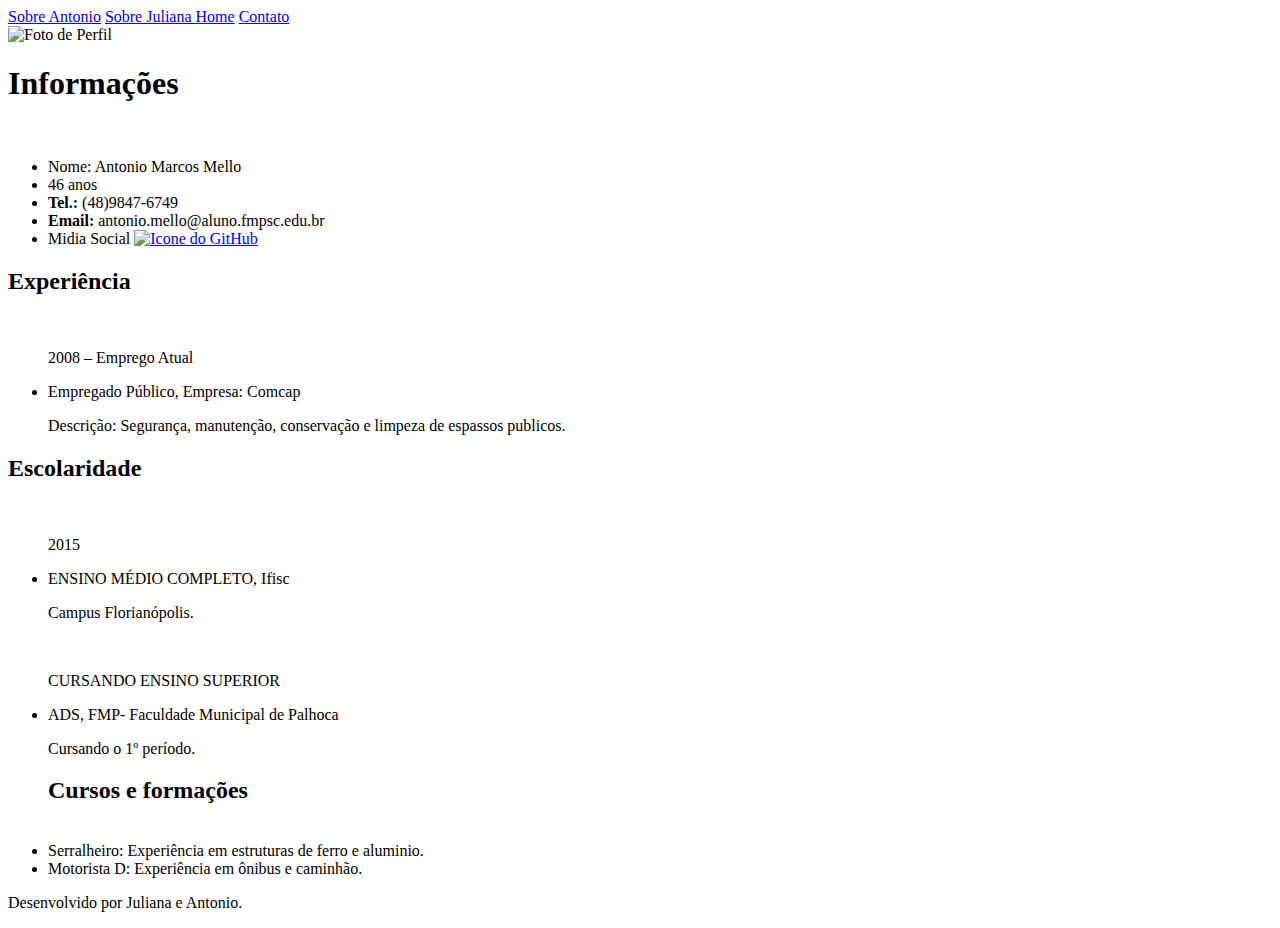
==== index3.html @ 69807190 "Create index3.html" ====
<!DOCTYPE html>
<html lang="pt-br">
<head>
    <meta charset="UTF-8">
    <meta http-equiv="X-UA-Compatible" content="IE=edge">
    <meta name="viewport" content="width=device-width, initial-scale=1.0">
    <link rel="stylesheet" href="./style2.css">
    <title>Curriculo</title>
</head>
<body>
    <header class="cabecalho">
        <nav class="cabecalho__menu">
            
            <a href="#" class="cabecalho_menu_links">Sobre Antonio</a>
            <a href="index2.html" class="cabecalho_menu_links">Sobre Juliana </a>
            
            <a href="index.html" class="cabecalho_menu_links">Home</a>
            <a href="index4.html" class="cabecalho_menu_links">Contato</a>
        </nav>
    </header>
    <main class="curriculo">
        <section class="curriculo__conteudo">
            <div class="curriculo_conteudo_blocos">
                <div class="conteudo__informacao">
                    <img class="imag" src="imagem3.jpg" width="100" alt="Foto de Perfil">
                    <h1>Informações</h1><br/>
                    <ul>
                        <li>Nome: Antonio Marcos Mello</li>
                        <li> 46 anos</li>
                        <li><strong>Tel.:</strong> (48)9847-6749</li>
                        <li><strong> Email:</strong> antonio.mello@aluno.fmpsc.edu.br</li>
                        <li>Midia Social
                             <a href="https://github.com/Melloant" target="_blank"><img class="github" src="github-logo-24.png" alt="Icone do GitHub"></a></li>
                    </ul>
                </div>
                <div class="conteudo__informacao">
                    <h2>Experiência</h2><br/>
                    <ul>
                        <p class="data">2008 – Emprego Atual</p>
                        <li><span>Empregado Público</span>,
                            Empresa: Comcap</li>
                        <p class="texto__explicacao"> Descrição: Segurança, manutenção, conservação e limpeza de espassos publicos.</p>
                        
                    </ul>
                </div>
            </div>
            <div  class="curriculo_conteudo_blocos">
                <div class="conteudo__informacao">
                    
                    <h2>Escolaridade</h2><br/>
                    <ul>
                        <p class="data">2015</p>
                        <li><span>ENSINO MÉDIO COMPLETO</span>, Ifisc </li>
                        <p class="texto__explicacao">Campus Florianópolis.</p><br/>

                        <p class="data">CURSANDO ENSINO SUPERIOR</p>
                        <li><span>ADS</span>, FMP- Faculdade Municipal de Palhoca</li>
                        <p  class="texto__explicacao">Cursando o 1º período.</p>

                    </ul>
                </div class="conteudo__informacao">
                <div class="conteudo__informacao">
                    <ul>
                        <h2>Cursos e formações</h2><br/>
                        <li><span>Serralheiro:</span> Experiência em estruturas de ferro e aluminio.</li>
                        <li><span>Motorista D:</span>  Experiência em ônibus e caminhão.</li>


                    </ul>
                </div>
            </div>
        </section>
    </main>
    <footer>
        <p class="rodape">Desenvolvido por Juliana e Antonio.</p>
    </footer>

</body>
</html>
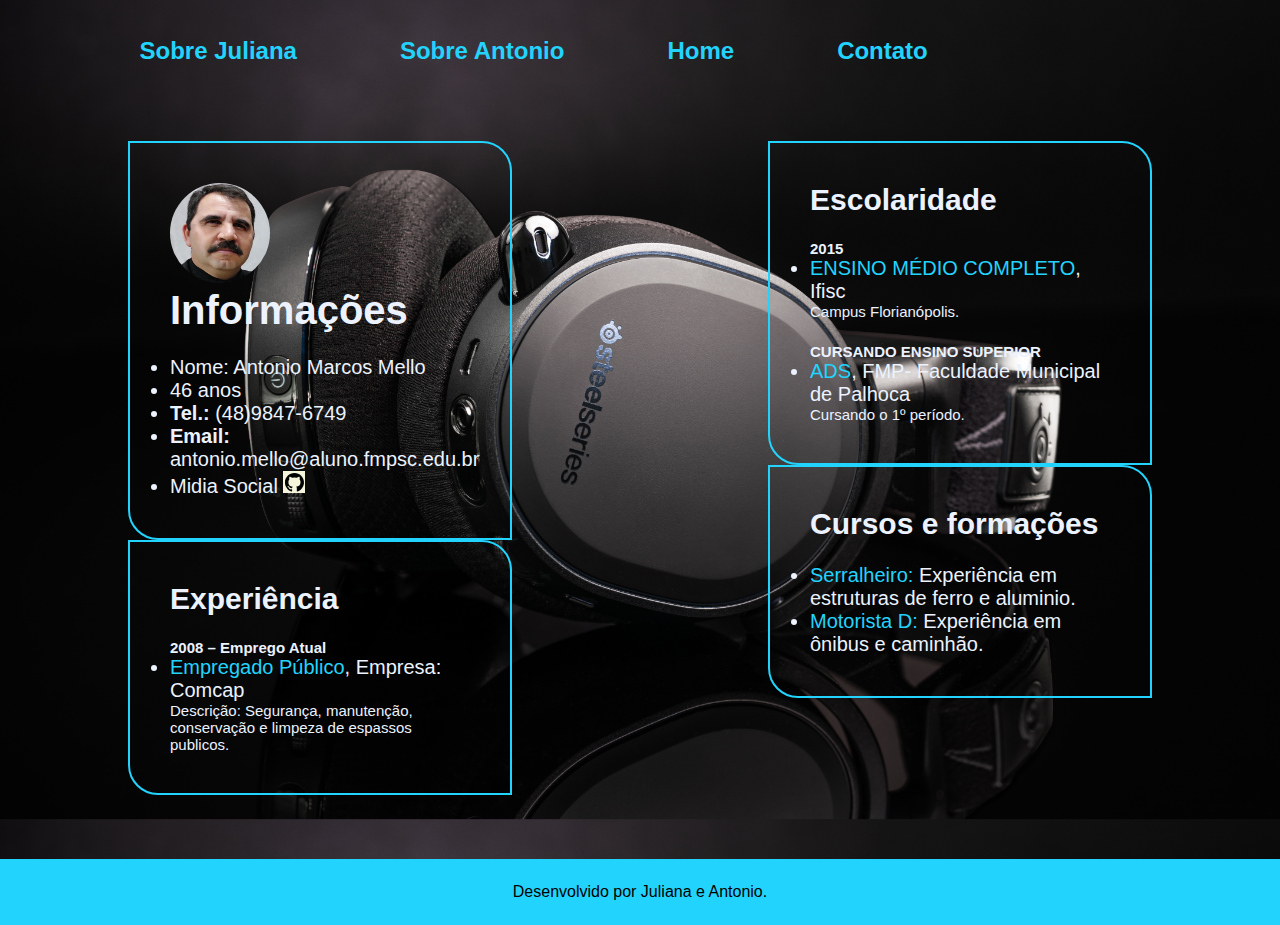
==== commit d2dd5293: "Update index3.html" ====
--- a/index3.html
+++ b/index3.html
@@ -8,14 +8,12 @@
     <title>Curriculo</title>
 </head>
 <body>
-    <header class="cabecalho">
+  <header class="cabecalho">
         <nav class="cabecalho__menu">
-            
-            <a href="#" class="cabecalho_menu_links">Sobre Antonio</a>
-            <a href="index2.html" class="cabecalho_menu_links">Sobre Juliana </a>
-            
-            <a href="index.html" class="cabecalho_menu_links">Home</a>
-            <a href="index4.html" class="cabecalho_menu_links">Contato</a>
+            <a href="#" class="cabecalho__menu__links">Sobre Juliana</a>
+            <a href="index3.html" class="cabecalho__menu__links">Sobre Antonio</a>
+            <a href="index.html" class="cabecalho__menu__links">Home</a>
+            <a href="index4.html" class="cabecalho__menu__links">Contato</a>
         </nav>
     </header>
     <main class="curriculo">
--- a/style2.css
+++ b/style2.css
@@ -0,0 +1,129 @@
+@impo@import url('https://fonts.googleapis.com/css2?family=Krona+One&family=Montserrat:wght@400;600&display=swap');
+
+* {
+    margin: 0;
+    padding: 0;
+}
+
+body {
+    height: 100%vh;
+    box-sizing: border-box;
+    background-image: url("fa.jpg");
+    background-size: 100%;
+    background-color: black;
+    color: #ECF2FF;
+}
+
+.cabecalho{
+    padding: 2% 0% 0% 10% ;
+
+}
+
+.cabecalho__menu{
+    display: flex;
+    gap: 80px;
+}
+
+.cabecalho__menu__links{
+    font-family: 'Poppins', sans-serif;
+    font-size: 24px;
+    font-weight: 600;
+    color: #22D4FD;
+    text-decoration: none;
+    padding: 1%;
+    border-radius: 0px 10px 0px 10px ;
+}
+
+.cabecalho__menu__links:hover{
+    background-color: #272727;
+}
+
+.curriculo{
+    padding: 5% 10%;
+    font-family: 'Poppins', sans-serif;
+    font-size: 20px;
+
+}
+
+.curriculo__conteudo{
+    display: flex;
+    justify-content: space-between;
+}
+
+.curriculo__conteudo__blocos{
+    display: flex;
+    flex-direction: column;
+    gap: 50px;
+}
+
+.conteudo__informacao{
+    border: 2px solid #22D4FD;
+    border-radius: 0px 30px 0px 30px;
+    padding: 40px;
+    width: 300px;
+
+}
+
+.data{
+    font-weight: bold;
+    font-size: 15px;
+}
+
+.texto__explicacao{
+    font-size: 15px;
+}
+
+span{
+    color: #22D4FD;
+}
+.rodape{
+    color: black;
+    background-color: #22D4FD;
+    padding: 24px;
+    text-align: center;
+    font-family: 'Poppins', sans-serif;
+    font-weight: 400px;
+}
+
+.main-contact {
+    width: 1000px;
+    margin: 0 auto;
+    font-size: 15px;
+
+}
+
+.form-contact {
+    margin: 40px 0;
+ }
+
+.entry-label {
+    display: block;
+    margin: 8px auto;
+    width: 50%;
+}
+
+.entry, .form-contact textarea {
+    display: block;
+    margin: 0 auto 20px;
+    padding: 4px 9px;
+    font-size: 10px;
+    width: 50%;
+    box-sizing: border-box;
+    resize: none;
+    overflow: auto;
+    background-color: #272727;
+}
+
+#checkbox, .div-entry {
+    margin: 30px auto;
+}
+.imag{
+    max-width: 200;
+    height: 100px;
+    height: 100px;
+    border-radius: 50%;
+}
+.github{
+    
+    background-color: beige;
+}
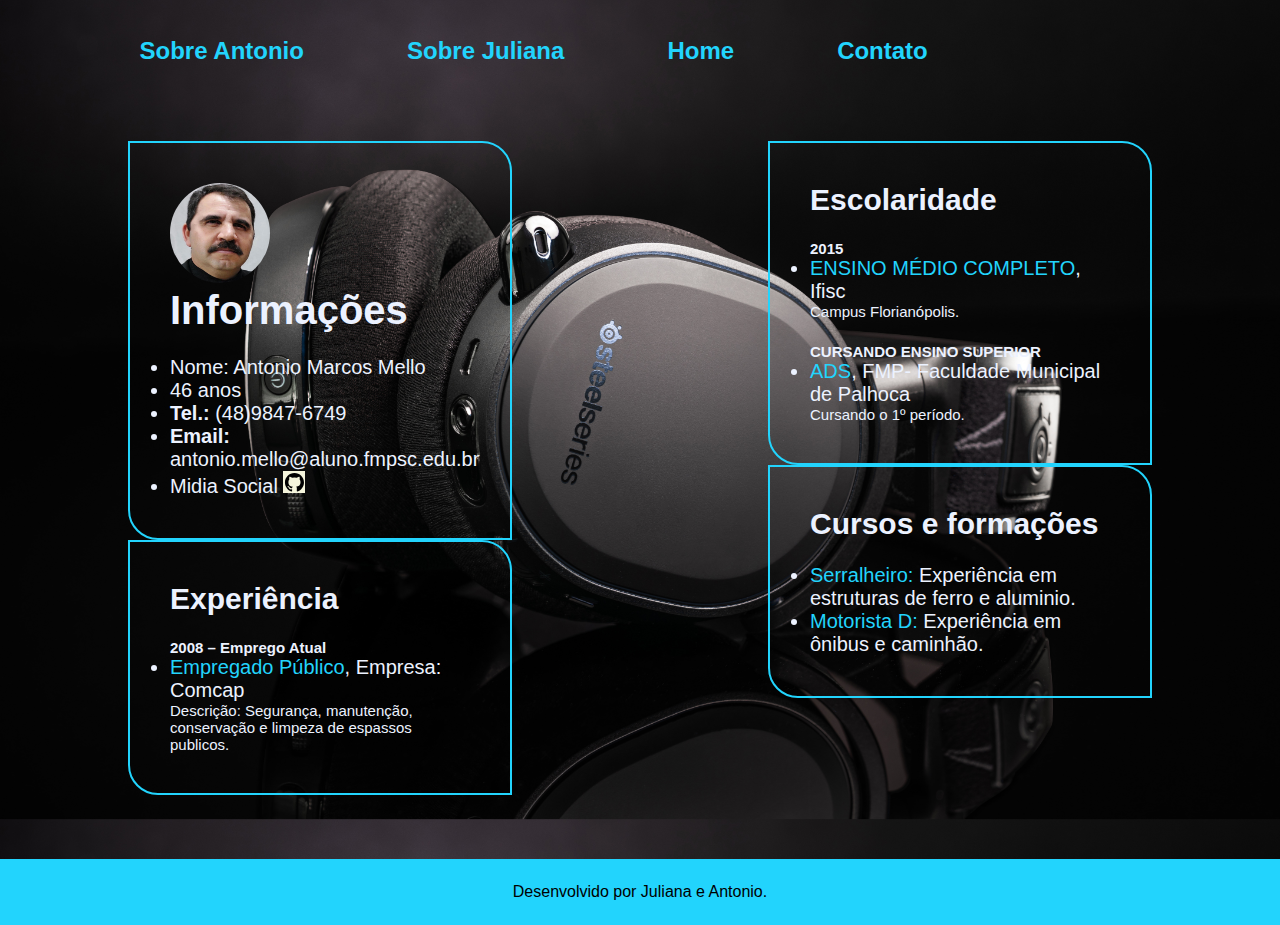
==== commit b51af38b: "Update index3.html" ====
--- a/index3.html
+++ b/index3.html
@@ -10,8 +10,8 @@
 <body>
   <header class="cabecalho">
         <nav class="cabecalho__menu">
-            <a href="#" class="cabecalho__menu__links">Sobre Juliana</a>
-            <a href="index3.html" class="cabecalho__menu__links">Sobre Antonio</a>
+            <a href="#" class="cabecalho__menu__links">Sobre Antonio</a>
+            <a href="index2.html" class="cabecalho__menu__links">Sobre Juliana</a>
             <a href="index.html" class="cabecalho__menu__links">Home</a>
             <a href="index4.html" class="cabecalho__menu__links">Contato</a>
         </nav>
